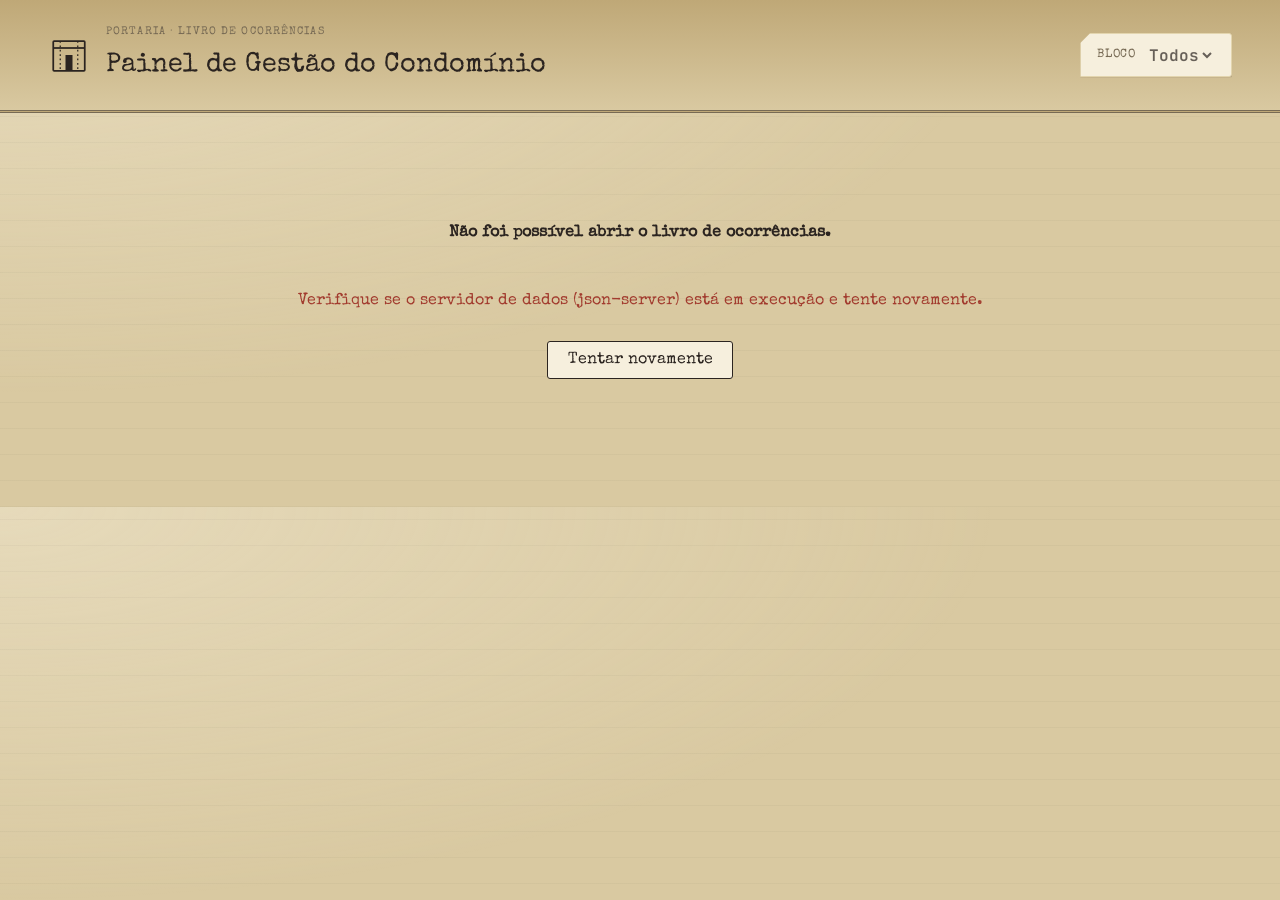
==== dashboard/index.html @ 662f7c53 "feat: página de dashboard" ====
<!DOCTYPE html>
<html lang="pt-BR">
<head>
  <meta charset="UTF-8" />
  <meta name="viewport" content="width=device-width, initial-scale=1.0" />
  <title>Livro de Ocorrências | Portaria do Condomínio</title>

  <link rel="preconnect" href="https://fonts.googleapis.com" />
  <link rel="preconnect" href="https://fonts.gstatic.com" crossorigin />
  <link
    href="https://fonts.googleapis.com/css2?family=Special+Elite&family=JetBrains+Mono:wght@400;500;600;700&display=swap"
    rel="stylesheet"
  />

  <link rel="stylesheet" href="style.css" />
</head>
<body>

  <header class="capa">
    <div class="capa__titulo">
      <svg class="capa__icone" viewBox="0 0 48 48" aria-hidden="true">
        <rect x="6" y="8" width="36" height="34" rx="1" fill="none" stroke="currentColor" stroke-width="2"/>
        <line x1="6" y1="16" x2="42" y2="16" stroke="currentColor" stroke-width="2"/>
        <line x1="14" y1="8" x2="14" y2="42" stroke="currentColor" stroke-width="1.4" stroke-dasharray="2 3"/>
        <line x1="34" y1="8" x2="34" y2="42" stroke="currentColor" stroke-width="1.4" stroke-dasharray="2 3"/>
        <rect x="20" y="24" width="8" height="18" fill="currentColor"/>
      </svg>
      <div>
        <span class="capa__eyebrow">Portaria &middot; Livro de Ocorrências</span>
        <h1>Painel de Gestão do Condomínio</h1>
      </div>
    </div>

    <div class="capa__aba">
      <label for="filtro-bloco">Bloco</label>
      <select id="filtro-bloco" disabled>
        <option value="">Todos</option>
      </select>
    </div>
  </header>

  <main id="conteudo-principal">

    <!-- Estado de carregamento exibido enquanto os 4 fetches não terminam -->
    <div id="estado-carregando" class="estado-aviso">
      <div class="spinner" aria-hidden="true"></div>
      <p>Consultando o arquivo da portaria...</p>
    </div>

    <!-- Estado de erro exibido se algum fetch falhar -->
    <div id="estado-erro" class="estado-aviso estado-aviso--erro oculto">
      <p><strong>Não foi possível abrir o livro de ocorrências.</strong></p>
      <p>Verifique se o servidor de dados (json-server) está em execução e tente novamente.</p>
      <button id="botao-tentar-novamente" type="button" class="botao-secundario">Tentar novamente</button>
    </div>

    <!-- Conteúdo real do dashboard, oculto até os dados chegarem -->
    <div id="painel" class="painel oculto">

      <p class="nota-filtro oculto" id="nota-filtro-geral"></p>

      <section class="cards-status" aria-label="Contagem de chamados por status">
        <article class="card-status" data-status="aberto">
          <span class="selo" data-selo="aberto">Aberto</span>
          <strong class="card-status__numero" id="numero-aberto">0</strong>
          <span class="card-status__legenda">chamados</span>
        </article>

        <article class="card-status" data-status="em andamento">
          <span class="selo" data-selo="em andamento">Em andamento</span>
          <strong class="card-status__numero" id="numero-em-andamento">0</strong>
          <span class="card-status__legenda">chamados</span>
        </article>

        <article class="card-status" data-status="resolvido">
          <span class="selo" data-selo="resolvido">Resolvido</span>
          <strong class="card-status__numero" id="numero-resolvido">0</strong>
          <span class="card-status__legenda">chamados</span>
        </article>
      </section>

      <section class="grid-paineis">

        <article class="painel-secao">
          <h2>Reservas de área comum</h2>

          <div class="painel-secao__bloco">
            <h3>Reservas confirmadas por área</h3>
            <ul id="lista-reservas-area" class="lista-barras"></ul>
          </div>

          <div class="painel-secao__bloco">
            <h3>Ranking das áreas mais reservadas</h3>
            <ol id="lista-ranking-areas" class="lista-ranking"></ol>
          </div>
        </article>

        <article class="painel-secao painel-secao--furada">
          <h2>Chamados</h2>

          <div class="painel-secao__bloco">
            <h3>Tempo médio de resolução</h3>
            <p class="estatistica-grande" id="tempo-medio-resolucao">—</p>
          </div>

          <div class="painel-secao__bloco">
            <h3>Distribuição por categoria</h3>
            <p class="total-chamados">Total de chamados: <span id="total-chamados-valor">0</span></p>
            <ul id="lista-categoria" class="lista-barras"></ul>
          </div>
        </article>

      </section>

      <section class="painel-secao painel-secao--largo">
        <h2>Ranking de moradores com mais chamados</h2>
        <ol id="lista-ranking-moradores" class="lista-ranking lista-ranking--moradores"></ol>
      </section>

      <footer class="ficha-rodape">
        <span>Livro de Ocorrências &middot; Condomínio</span>
        <span id="carimbo-atualizacao" class="carimbo-data"></span>
      </footer>

    </div>

  </main>

  <script src="script.js"></script>
</body>
</html>
---- dashboard/style.css ----
/* ---------------------------------------------------------
   Tokens — Livro de Ocorrências da Portaria
--------------------------------------------------------- */
:root {
  --kraft: #d9c9a1;
  --kraft-escuro: #bfa877;
  --papel: #f6efdd;
  --papel-linha: #e3d5ae;
  --tinta: #2b2420;
  --tinta-suave: #776a54;

  --carimbo-aberto: #a23b2e;
  --carimbo-andamento: #a8721c;
  --carimbo-resolvido: #3f6b48;

  --fonte-titulo: "Special Elite", "Courier New", monospace;
  --fonte-dado: "JetBrains Mono", "SFMono-Regular", Consolas, monospace;
  --fonte-corpo: -apple-system, BlinkMacSystemFont, "Segoe UI", Roboto, Helvetica, Arial, sans-serif;

  --raio: 3px;
  --sombra-card: 0 1px 1px rgba(43, 36, 32, 0.12), 0 6px 14px rgba(43, 36, 32, 0.16);
  --transicao: 200ms ease;
}

@media (prefers-reduced-motion: reduce) {
  :root {
    --transicao: 0ms;
  }
}

/* ---------------------------------------------------------
   Base
--------------------------------------------------------- */
* {
  box-sizing: border-box;
}

body {
  margin: 0;
  background-color: var(--kraft);
  background-image:
    repeating-linear-gradient(0deg, rgba(43, 36, 32, 0.035) 0 1px, transparent 1px 26px),
    radial-gradient(ellipse at top left, rgba(255, 250, 235, 0.35), transparent 55%);
  color: var(--tinta);
  font-family: var(--fonte-corpo);
  line-height: 1.5;
  -webkit-font-smoothing: antialiased;
}

h1, h2, h3 {
  font-family: var(--fonte-titulo);
  font-weight: 400;
  margin: 0;
  color: var(--tinta);
}

button, select {
  font-family: inherit;
  font-size: inherit;
}

:focus-visible {
  outline: 2px solid var(--tinta);
  outline-offset: 2px;
}

.oculto {
  display: none !important;
}

/* ---------------------------------------------------------
   Capa (cabeçalho estilo capa de livro de registro)
--------------------------------------------------------- */
.capa {
  display: flex;
  flex-wrap: wrap;
  gap: 1.25rem;
  align-items: center;
  justify-content: space-between;
  padding: 1.5rem clamp(1.25rem, 4vw, 3rem);
  background: linear-gradient(180deg, var(--kraft-escuro) 0%, var(--kraft) 100%);
  border-bottom: 3px double var(--tinta-suave);
}

.capa__titulo {
  display: flex;
  align-items: center;
  gap: 1rem;
}

.capa__icone {
  width: 42px;
  height: 42px;
  color: var(--tinta);
  flex-shrink: 0;
}

.capa__eyebrow {
  display: block;
  font-family: var(--fonte-titulo);
  font-size: 0.7rem;
  letter-spacing: 0.1em;
  text-transform: uppercase;
  color: var(--tinta-suave);
  margin-bottom: 0.3rem;
}

.capa h1 {
  font-size: clamp(1.3rem, 2.6vw, 1.7rem);
}

.capa__aba {
  display: flex;
  align-items: center;
  gap: 0.6rem;
  background: var(--papel);
  padding: 0.6rem 1rem;
  border: 1px solid var(--papel-linha);
  border-radius: 0 var(--raio) var(--raio) 0;
  box-shadow: var(--sombra-card);
  clip-path: polygon(10px 0, 100% 0, 100% 100%, 0 100%, 0 10px);
}

.capa__aba label {
  font-family: var(--fonte-titulo);
  font-size: 0.78rem;
  color: var(--tinta-suave);
  text-transform: uppercase;
  letter-spacing: 0.05em;
}

.capa__aba select {
  border: none;
  background: transparent;
  color: var(--tinta);
  font-family: var(--fonte-dado);
  font-weight: 600;
  cursor: pointer;
}

/* ---------------------------------------------------------
   Conteúdo principal
--------------------------------------------------------- */
main {
  padding: 1.75rem clamp(1.25rem, 4vw, 3rem) 4rem;
  max-width: 1180px;
  margin: 0 auto;
}

/* ---------------------------------------------------------
   Estados: carregando / erro
--------------------------------------------------------- */
.estado-aviso {
  display: flex;
  flex-direction: column;
  align-items: center;
  gap: 0.75rem;
  text-align: center;
  padding: 4rem 1.5rem;
  color: var(--tinta-suave);
  font-family: var(--fonte-titulo);
}

.estado-aviso--erro {
  color: var(--carimbo-aberto);
}

.estado-aviso--erro p:first-child {
  color: var(--tinta);
}

.spinner {
  width: 34px;
  height: 34px;
  border-radius: 50%;
  border: 3px solid var(--papel-linha);
  border-top-color: var(--tinta);
  animation: girar 900ms linear infinite;
}

@media (prefers-reduced-motion: reduce) {
  .spinner {
    animation: none;
    border-top-color: var(--papel-linha);
  }
}

@keyframes girar {
  to {
    transform: rotate(360deg);
  }
}

.botao-secundario {
  padding: 0.6rem 1.2rem;
  border-radius: var(--raio);
  border: 1.5px solid var(--tinta);
  background: var(--papel);
  color: var(--tinta);
  font-family: var(--fonte-titulo);
  cursor: pointer;
  transition: background var(--transicao), color var(--transicao);
}

.botao-secundario:hover {
  background: var(--tinta);
  color: var(--papel);
}

/* ---------------------------------------------------------
   Painel geral
--------------------------------------------------------- */
.painel {
  animation: surgir var(--transicao) ease;
}

@keyframes surgir {
  from {
    opacity: 0;
    transform: translateY(6px);
  }
  to {
    opacity: 1;
    transform: translateY(0);
  }
}

.nota-filtro {
  font-size: 0.82rem;
  color: var(--tinta-suave);
  font-style: italic;
  margin: -0.5rem 0 1.5rem;
}

.nota-filtro::before {
  content: "→ ";
}

/* ---------------------------------------------------------
   Selo (assinatura visual: carimbo de borracha da portaria)
--------------------------------------------------------- */
.selo {
  display: inline-block;
  font-family: var(--fonte-titulo);
  font-size: 0.72rem;
  letter-spacing: 0.09em;
  text-transform: uppercase;
  padding: 0.25rem 0.7rem;
  border: 2px solid currentColor;
  outline: 1px solid currentColor;
  outline-offset: 2px;
  border-radius: 40px;
  transform: rotate(-3deg);
  mix-blend-mode: multiply;
  opacity: 0.88;
  animation: carimbar 480ms cubic-bezier(0.2, 0.8, 0.3, 1.1) both;
}

@media (prefers-reduced-motion: reduce) {
  .selo {
    animation: none;
  }
}

@keyframes carimbar {
  0% {
    opacity: 0;
    transform: scale(1.8) rotate(-14deg);
  }
  70% {
    opacity: 0.9;
  }
  100% {
    opacity: 0.88;
    transform: scale(1) rotate(-3deg);
  }
}

.selo[data-selo="aberto"] { color: var(--carimbo-aberto); }
.selo[data-selo="em andamento"] { color: var(--carimbo-andamento); transform: rotate(2deg); }
.selo[data-selo="resolvido"] { color: var(--carimbo-resolvido); transform: rotate(-1.5deg); }

/* ---------------------------------------------------------
   Cards de status (fichas de índice presas com fita)
--------------------------------------------------------- */
.cards-status {
  display: grid;
  grid-template-columns: repeat(auto-fit, minmax(200px, 1fr));
  gap: 1.25rem 1rem;
  margin: 0.5rem 0 1rem;
}

.card-status {
  position: relative;
  background: var(--papel);
  border: 1px solid var(--papel-linha);
  border-radius: var(--raio);
  box-shadow: var(--sombra-card);
  padding: 1.3rem 1.25rem 1.1rem;
  display: flex;
  flex-direction: column;
  gap: 0.5rem;
  transition: transform var(--transicao), box-shadow var(--transicao);
}

.card-status::before {
  content: "";
  position: absolute;
  top: -10px;
  left: 50%;
  width: 64px;
  height: 22px;
  margin-left: -32px;
  background: rgba(255, 251, 235, 0.55);
  border: 1px solid rgba(43, 36, 32, 0.08);
  box-shadow: 0 2px 3px rgba(43, 36, 32, 0.12);
  transform: rotate(-2deg);
  transition: transform var(--transicao);
}

.card-status:nth-child(1) { transform: rotate(-0.6deg); }
.card-status:nth-child(2) { transform: rotate(0.5deg); }
.card-status:nth-child(3) { transform: rotate(-0.3deg); }

.card-status:nth-child(2)::before { transform: rotate(2deg); }
.card-status:nth-child(3)::before { transform: rotate(-3deg); }

.card-status:hover {
  transform: translateY(-3px) rotate(0deg);
  box-shadow: 0 4px 8px rgba(43, 36, 32, 0.14), 0 12px 22px rgba(43, 36, 32, 0.16);
}

.card-status:hover::before {
  transform: rotate(4deg) translateY(-1px);
}

.card-status__numero {
  padding-top: 10px;
  font-family: var(--fonte-dado);
  font-size: 2.4rem;
  font-weight: 700;
  line-height: 1;
  transition: opacity var(--transicao);
}

.card-status__legenda {
  font-size: 0.8rem;
  color: var(--tinta-suave);
}

/* ---------------------------------------------------------
   Grid de painéis secundários
--------------------------------------------------------- */
.grid-paineis {
  display: grid;
  grid-template-columns: repeat(auto-fit, minmax(320px, 1fr));
  gap: 1rem;
  margin-bottom: 1rem;
}

.painel-secao {
  position: relative;
  background: var(--papel);
  border: 1px solid var(--papel-linha);
  border-radius: var(--raio);
  box-shadow: var(--sombra-card);
  padding: 1.5rem;
}

/* Faixa de furos de encadernação entre as duas colunas (livro-razão) */
.painel-secao--furada {
  padding-left: 2.5rem;
}

.painel-secao--furada::before {
  content: "";
  position: absolute;
  left: 1.1rem;
  top: 0.9rem;
  bottom: 0.9rem;
  width: 10px;
  background-image: repeating-radial-gradient(
    circle at 5px 9px,
    var(--kraft) 0 3px,
    transparent 3px 20px
  );
}

@media (max-width: 700px) {
  .painel-secao--furada {
    padding-left: 1.5rem;
  }

  .painel-secao--furada::before {
    display: none;
  }
}

.painel-secao h2 {
  font-size: 1.05rem;
  margin-bottom: 1.1rem;
  padding-bottom: 0.6rem;
  border-bottom: 1px dashed var(--papel-linha);
}

.painel-secao__bloco + .painel-secao__bloco {
  margin-top: 1.5rem;
}

.painel-secao h3 {
  font-family: var(--fonte-corpo);
  font-size: 0.8rem;
  font-weight: 700;
  color: var(--tinta-suave);
  text-transform: uppercase;
  letter-spacing: 0.04em;
  margin-bottom: 0.75rem;
}

.painel-secao--largo {
  margin-top: 0;
}

.estatistica-grande {
  font-family: var(--fonte-dado);
  font-size: 2rem;
  font-weight: 700;
  color: var(--tinta);
  margin: 0;
}

.total-chamados {
  font-size: 0.85rem;
  color: var(--tinta-suave);
  margin: 0 0 0.85rem;
}

.total-chamados span {
  font-family: var(--fonte-dado);
  font-weight: 700;
  color: var(--tinta);
}

.estatistica-grande__unidade {
  font-family: var(--fonte-corpo);
  font-size: 1rem;
  font-weight: 400;
  color: var(--tinta-suave);
}

/* ---------------------------------------------------------
   Listas de barras (contagem por área / distribuição por categoria)
--------------------------------------------------------- */
.lista-barras {
  list-style: none;
  margin: 0;
  padding: 0;
  display: flex;
  flex-direction: column;
  gap: 0.65rem;
}

.item-barra__topo {
  display: flex;
  align-items: center;
  gap: 0.45rem;
  font-size: 0.88rem;
  margin-bottom: 0.3rem;
}

.item-barra__icone {
  display: inline-flex;
  align-items: center;
  justify-content: center;
  width: 1.1rem;
  flex-shrink: 0;
  font-family: var(--fonte-titulo);
  color: var(--tinta-suave);
}

.item-barra__rotulo {
  flex: 1;
}

.item-barra__trilho {
  height: 7px;
  background: var(--papel-linha);
  border-radius: 999px;
  overflow: hidden;
}

.item-barra__preenchimento {
  height: 100%;
  background: var(--tinta);
  border-radius: 999px;
  transition: width 420ms ease;
}

.item-barra__valor {
  font-family: var(--fonte-dado);
  font-weight: 600;
}

/* ---------------------------------------------------------
   Listas de ranking
--------------------------------------------------------- */
.lista-ranking {
  list-style: none;
  margin: 0;
  padding: 0;
  counter-reset: ranking;
  display: flex;
  flex-direction: column;
  gap: 0.5rem;
}

.item-ranking {
  counter-increment: ranking;
  display: flex;
  align-items: center;
  gap: 0.75rem;
  padding: 0.55rem 0.15rem;
  border-bottom: 1px dashed var(--papel-linha);
  font-size: 0.92rem;
}

.item-ranking:last-child {
  border-bottom: none;
}

.item-ranking::before {
  content: counter(ranking, decimal-leading-zero);
  font-family: var(--fonte-dado);
  font-size: 0.78rem;
  color: var(--tinta-suave);
  min-width: 1.6rem;
}

.item-ranking__nome {
  flex: 1;
}

.item-ranking__unidade {
  color: var(--tinta-suave);
  font-size: 0.85rem;
}

.item-ranking__valor {
  font-family: var(--fonte-dado);
  font-weight: 600;
  color: var(--tinta);
}

.mensagem-vazia {
  color: var(--tinta-suave);
  font-size: 0.9rem;
  font-style: italic;
}

/* ---------------------------------------------------------
   Rodapé (ficha de devolução de biblioteca)
--------------------------------------------------------- */
.ficha-rodape {
  display: flex;
  flex-wrap: wrap;
  gap: 0.75rem;
  align-items: center;
  justify-content: space-between;
  margin-top: 1.5rem;
  padding: 0.85rem 1.25rem;
  background: var(--papel);
  border: 1px dashed var(--papel-linha);
  border-radius: var(--raio);
  font-size: 0.78rem;
  color: var(--tinta-suave);
}

.carimbo-data {
  font-family: var(--fonte-titulo);
  color: var(--carimbo-resolvido);
  border: 1.5px solid var(--carimbo-resolvido);
  padding: 0.15rem 0.55rem;
  border-radius: var(--raio);
  transform: rotate(-2deg);
  mix-blend-mode: multiply;
}

/* ---------------------------------------------------------
   Responsivo
--------------------------------------------------------- */
@media (max-width: 560px) {
  .capa {
    align-items: stretch;
  }

  .card-status__numero {
    font-size: 2rem;
  }
}
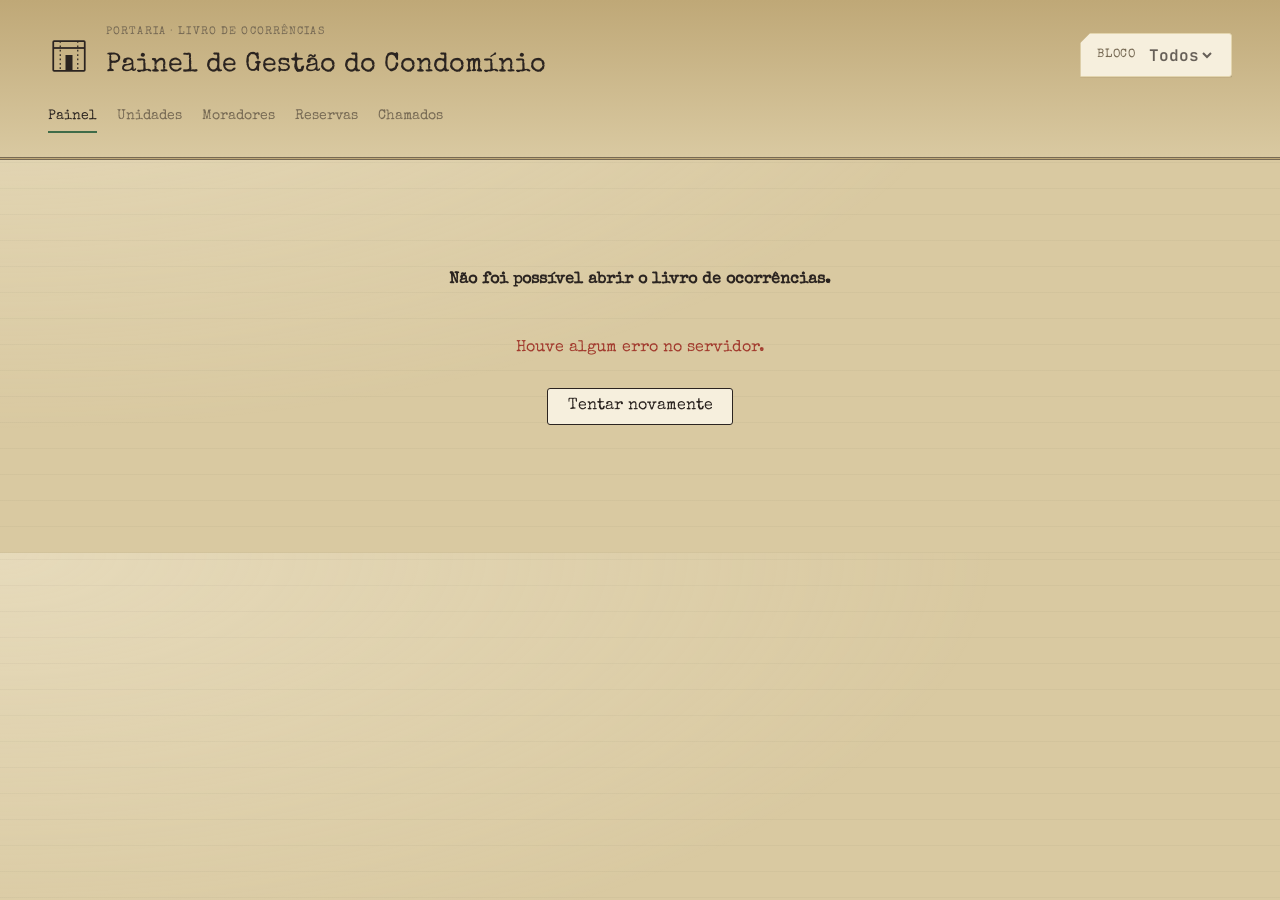
==== commit 502a3e7a: "feat: página de unidades concluída" ====
--- a/dashboard/index.html
+++ b/dashboard/index.html
@@ -37,6 +37,14 @@
         <option value="">Todos</option>
       </select>
     </div>
+
+    <nav class="capa__nav" aria-label="Navegação principal">
+      <a href="../dashboard/index.html" class="ativo">Painel</a>
+      <a href="../unidades/index.html">Unidades</a>
+      <a href="../moradores/index.html">Moradores</a>
+      <a href="../reservas/index.html">Reservas</a>
+      <a href="../chamados/index.html">Chamados</a>
+    </nav>
   </header>
 
   <main id="conteudo-principal">
@@ -50,7 +58,7 @@
     <!-- Estado de erro exibido se algum fetch falhar -->
     <div id="estado-erro" class="estado-aviso estado-aviso--erro oculto">
       <p><strong>Não foi possível abrir o livro de ocorrências.</strong></p>
-      <p>Verifique se o servidor de dados (json-server) está em execução e tente novamente.</p>
+      <p>Houve algum erro no servidor.</p>
       <button id="botao-tentar-novamente" type="button" class="botao-secundario">Tentar novamente</button>
     </div>
 
--- a/dashboard/style.css
+++ b/dashboard/style.css
@@ -136,6 +136,32 @@
   font-family: var(--fonte-dado);
   font-weight: 600;
   cursor: pointer;
+}
+
+.capa__nav {
+  display: flex;
+  flex-wrap: wrap;
+  gap: 1.25rem;
+  flex-basis: 100%;
+  font-family: var(--fonte-titulo);
+  font-size: 0.85rem;
+}
+
+.capa__nav a {
+  color: var(--tinta-suave);
+  text-decoration: none;
+  padding-bottom: 0.25rem;
+  border-bottom: 2px solid transparent;
+  transition: color var(--transicao), border-color var(--transicao);
+}
+
+.capa__nav a:hover {
+  color: var(--tinta);
+}
+
+.capa__nav a.ativo {
+  color: var(--tinta);
+  border-bottom-color: var(--carimbo-resolvido);
 }
 
 /* ---------------------------------------------------------
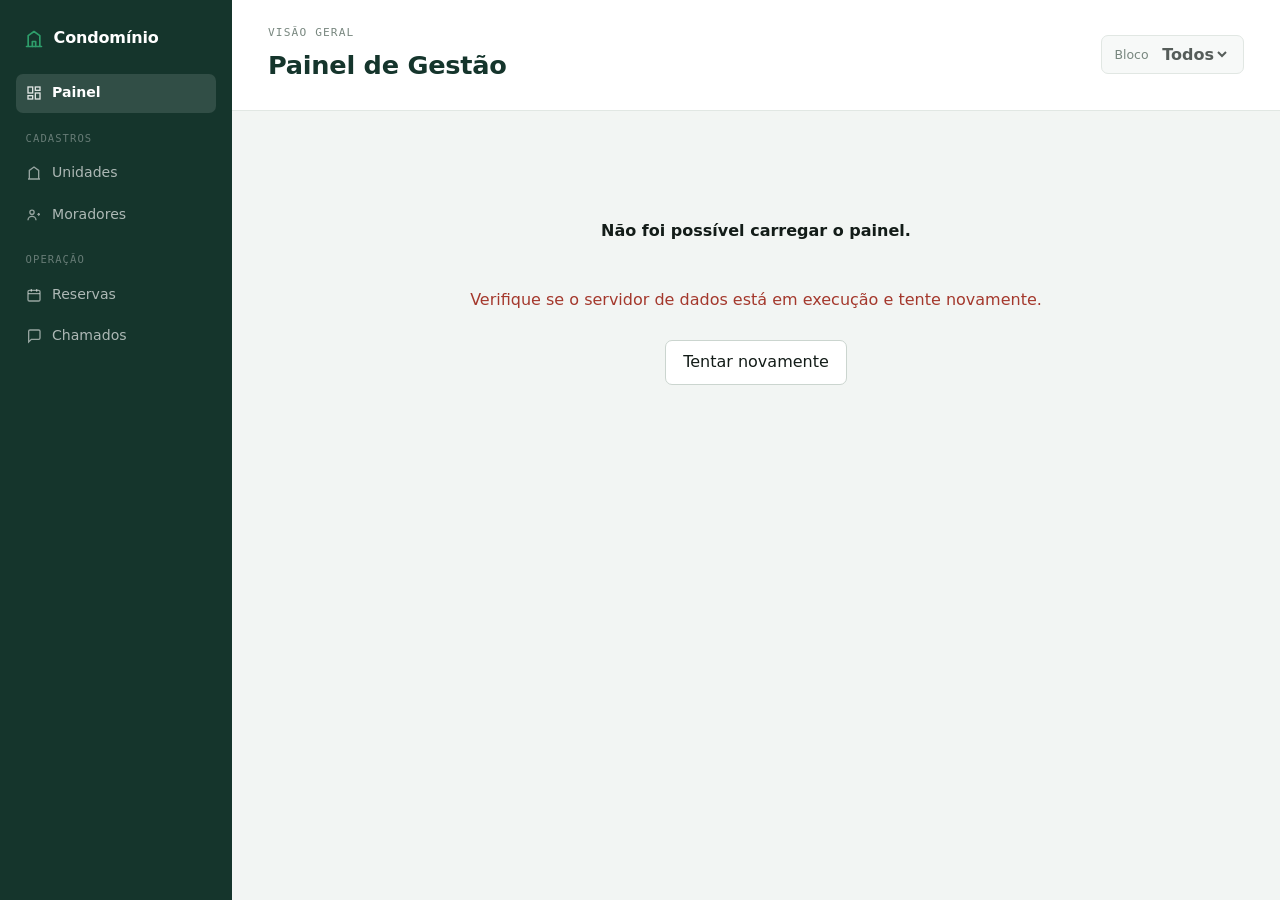
==== commit 99f0ce4b: "feat: Reformulando os estilos e adicionando novo gráfico" ====
--- a/dashboard/index.html
+++ b/dashboard/index.html
@@ -3,137 +3,157 @@
 <head>
   <meta charset="UTF-8" />
   <meta name="viewport" content="width=device-width, initial-scale=1.0" />
-  <title>Livro de Ocorrências | Portaria do Condomínio</title>
-
-  <link rel="preconnect" href="https://fonts.googleapis.com" />
-  <link rel="preconnect" href="https://fonts.gstatic.com" crossorigin />
-  <link
-    href="https://fonts.googleapis.com/css2?family=Special+Elite&family=JetBrains+Mono:wght@400;500;600;700&display=swap"
-    rel="stylesheet"
-  />
-
+  <title>Painel | Condomínio</title>
   <link rel="stylesheet" href="style.css" />
 </head>
 <body>
 
-  <header class="capa">
-    <div class="capa__titulo">
-      <svg class="capa__icone" viewBox="0 0 48 48" aria-hidden="true">
-        <rect x="6" y="8" width="36" height="34" rx="1" fill="none" stroke="currentColor" stroke-width="2"/>
-        <line x1="6" y1="16" x2="42" y2="16" stroke="currentColor" stroke-width="2"/>
-        <line x1="14" y1="8" x2="14" y2="42" stroke="currentColor" stroke-width="1.4" stroke-dasharray="2 3"/>
-        <line x1="34" y1="8" x2="34" y2="42" stroke="currentColor" stroke-width="1.4" stroke-dasharray="2 3"/>
-        <rect x="20" y="24" width="8" height="18" fill="currentColor"/>
-      </svg>
-      <div>
-        <span class="capa__eyebrow">Portaria &middot; Livro de Ocorrências</span>
-        <h1>Painel de Gestão do Condomínio</h1>
+  <div class="shell">
+    <aside class="sidebar">
+      <div class="sidebar__marca">
+        <svg width="20" height="20" viewBox="0 0 24 24" fill="none" stroke="currentColor" stroke-width="2" stroke-linejoin="round" stroke-linecap="round"><path d="M3 21h18M5 21V8l7-5 7 5v13"/><path d="M10 21v-6h4v6"/></svg>
+        Condomínio
       </div>
+
+      <nav class="sidebar__nav" aria-label="Navegação principal">
+        <a href="../dashboard/index.html" class="sidebar__item ativo">
+          <svg width="16" height="16" viewBox="0 0 24 24" fill="none" stroke="currentColor" stroke-width="2"><rect x="3" y="3" width="7" height="9"/><rect x="14" y="3" width="7" height="5"/><rect x="14" y="12" width="7" height="9"/><rect x="3" y="16" width="7" height="5"/></svg>
+          <span>Painel</span>
+        </a>
+
+        <span class="sidebar__rotulo">Cadastros</span>
+        <a href="../unidades/index.html" class="sidebar__item">
+          <svg width="16" height="16" viewBox="0 0 24 24" fill="none" stroke="currentColor" stroke-width="2"><path d="M3 21h18M5 21V8l7-5 7 5v13"/></svg>
+          <span>Unidades</span>
+        </a>
+        <a href="../moradores/index.html" class="sidebar__item">
+          <svg width="16" height="16" viewBox="0 0 24 24" fill="none" stroke="currentColor" stroke-width="2"><circle cx="9" cy="8" r="3.2"/><path d="M3 20a6 6 0 0 1 12 0M17 11h4M19 9v4"/></svg>
+          <span>Moradores</span>
+        </a>
+
+        <span class="sidebar__rotulo">Operação</span>
+        <a href="../reservas/index.html" class="sidebar__item">
+          <svg width="16" height="16" viewBox="0 0 24 24" fill="none" stroke="currentColor" stroke-width="2"><rect x="3" y="5" width="18" height="16" rx="2"/><path d="M3 10h18M8 3v4M16 3v4"/></svg>
+          <span>Reservas</span>
+        </a>
+        <a href="../chamados/index.html" class="sidebar__item">
+          <svg width="16" height="16" viewBox="0 0 24 24" fill="none" stroke="currentColor" stroke-width="2"><path d="M21 15a2 2 0 0 1-2 2H8l-4 4V5a2 2 0 0 1 2-2h13a2 2 0 0 1 2 2z"/></svg>
+          <span>Chamados</span>
+        </a>
+      </nav>
+    </aside>
+
+    <div class="area-principal">
+      <header class="topo-pagina">
+        <div>
+          <span class="topo-pagina__eyebrow">Visão geral</span>
+          <h1>Painel de Gestão</h1>
+        </div>
+
+        <div class="aba-filtro">
+          <label for="filtro-bloco">Bloco</label>
+          <select id="filtro-bloco" disabled>
+            <option value="">Todos</option>
+          </select>
+        </div>
+      </header>
+
+      <main id="conteudo-principal">
+
+        <div id="estado-carregando" class="estado-aviso">
+          <div class="spinner" aria-hidden="true"></div>
+          <p>Carregando dados do condomínio...</p>
+        </div>
+
+        <div id="estado-erro" class="estado-aviso estado-aviso--erro oculto">
+          <p><strong>Não foi possível carregar o painel.</strong></p>
+          <p>Verifique se o servidor de dados está em execução e tente novamente.</p>
+          <button id="botao-tentar-novamente" type="button" class="botao-secundario">Tentar novamente</button>
+        </div>
+
+        <div id="painel" class="painel oculto">
+
+          <p class="nota-filtro oculto" id="nota-filtro-geral"></p>
+
+          <section class="cards-status reveal" aria-label="Contagem de chamados por status">
+            <article class="card-status spotlight" data-status="aberto">
+              <span class="selo" data-selo="aberto">Aberto</span>
+              <strong class="card-status__numero" id="numero-aberto">0</strong>
+              <span class="card-status__legenda">chamados</span>
+            </article>
+
+            <article class="card-status spotlight" data-status="em andamento">
+              <span class="selo" data-selo="em andamento">Em andamento</span>
+              <strong class="card-status__numero" id="numero-em-andamento">0</strong>
+              <span class="card-status__legenda">chamados</span>
+            </article>
+
+            <article class="card-status spotlight" data-status="resolvido">
+              <span class="selo" data-selo="resolvido">Resolvido</span>
+              <strong class="card-status__numero" id="numero-resolvido">0</strong>
+              <span class="card-status__legenda">chamados</span>
+            </article>
+          </section>
+
+          <section class="fachada-secao reveal">
+            <h3>Mapa das unidades — chamados em aberto</h3>
+            <div class="fachada" id="fachada"></div>
+            <div class="fachada__legenda">
+              <span><i style="background:var(--superficie-2)"></i> Sem chamado aberto</span>
+              <span><i style="background:var(--st-aberto-bg); border-color:var(--st-aberto-pt)"></i> Com chamado aberto</span>
+            </div>
+          </section>
+
+          <section class="grid-paineis reveal">
+
+            <article class="painel-secao spotlight">
+              <h2>Reservas de área comum</h2>
+
+              <div class="painel-secao__bloco">
+                <h3>Reservas confirmadas por área</h3>
+                <ul id="lista-reservas-area" class="lista-barras"></ul>
+              </div>
+
+              <div class="painel-secao__bloco">
+                <h3>Ranking das áreas mais reservadas</h3>
+                <ol id="lista-ranking-areas" class="lista-ranking"></ol>
+              </div>
+            </article>
+
+            <article class="painel-secao spotlight">
+              <h2>Chamados</h2>
+
+              <div class="painel-secao__bloco">
+                <h3>Tempo médio de resolução</h3>
+                <p class="estatistica-grande" id="tempo-medio-resolucao">—</p>
+              </div>
+
+              <div class="painel-secao__bloco">
+                <h3>Distribuição por categoria</h3>
+                <p class="total-chamados">Total de chamados: <span id="total-chamados-valor">0</span></p>
+                <ul id="lista-categoria" class="lista-barras"></ul>
+              </div>
+            </article>
+
+          </section>
+
+          <section class="painel-secao spotlight reveal">
+            <h2>Ranking de moradores com mais chamados</h2>
+            <ol id="lista-ranking-moradores" class="lista-ranking lista-ranking--moradores"></ol>
+          </section>
+
+          <footer class="ficha-rodape">
+            <span>Sistema de Gestão de Condomínio</span>
+            <span id="carimbo-atualizacao" class="carimbo-data"></span>
+          </footer>
+
+        </div>
+
+      </main>
     </div>
-
-    <div class="capa__aba">
-      <label for="filtro-bloco">Bloco</label>
-      <select id="filtro-bloco" disabled>
-        <option value="">Todos</option>
-      </select>
-    </div>
-
-    <nav class="capa__nav" aria-label="Navegação principal">
-      <a href="../dashboard/index.html" class="ativo">Painel</a>
-      <a href="../unidades/index.html">Unidades</a>
-      <a href="../moradores/index.html">Moradores</a>
-      <a href="../reservas/index.html">Reservas</a>
-      <a href="../chamados/index.html">Chamados</a>
-    </nav>
-  </header>
-
-  <main id="conteudo-principal">
-
-    <!-- Estado de carregamento exibido enquanto os 4 fetches não terminam -->
-    <div id="estado-carregando" class="estado-aviso">
-      <div class="spinner" aria-hidden="true"></div>
-      <p>Consultando o arquivo da portaria...</p>
-    </div>
-
-    <!-- Estado de erro exibido se algum fetch falhar -->
-    <div id="estado-erro" class="estado-aviso estado-aviso--erro oculto">
-      <p><strong>Não foi possível abrir o livro de ocorrências.</strong></p>
-      <p>Houve algum erro no servidor.</p>
-      <button id="botao-tentar-novamente" type="button" class="botao-secundario">Tentar novamente</button>
-    </div>
-
-    <!-- Conteúdo real do dashboard, oculto até os dados chegarem -->
-    <div id="painel" class="painel oculto">
-
-      <p class="nota-filtro oculto" id="nota-filtro-geral"></p>
-
-      <section class="cards-status" aria-label="Contagem de chamados por status">
-        <article class="card-status" data-status="aberto">
-          <span class="selo" data-selo="aberto">Aberto</span>
-          <strong class="card-status__numero" id="numero-aberto">0</strong>
-          <span class="card-status__legenda">chamados</span>
-        </article>
-
-        <article class="card-status" data-status="em andamento">
-          <span class="selo" data-selo="em andamento">Em andamento</span>
-          <strong class="card-status__numero" id="numero-em-andamento">0</strong>
-          <span class="card-status__legenda">chamados</span>
-        </article>
-
-        <article class="card-status" data-status="resolvido">
-          <span class="selo" data-selo="resolvido">Resolvido</span>
-          <strong class="card-status__numero" id="numero-resolvido">0</strong>
-          <span class="card-status__legenda">chamados</span>
-        </article>
-      </section>
-
-      <section class="grid-paineis">
-
-        <article class="painel-secao">
-          <h2>Reservas de área comum</h2>
-
-          <div class="painel-secao__bloco">
-            <h3>Reservas confirmadas por área</h3>
-            <ul id="lista-reservas-area" class="lista-barras"></ul>
-          </div>
-
-          <div class="painel-secao__bloco">
-            <h3>Ranking das áreas mais reservadas</h3>
-            <ol id="lista-ranking-areas" class="lista-ranking"></ol>
-          </div>
-        </article>
-
-        <article class="painel-secao painel-secao--furada">
-          <h2>Chamados</h2>
-
-          <div class="painel-secao__bloco">
-            <h3>Tempo médio de resolução</h3>
-            <p class="estatistica-grande" id="tempo-medio-resolucao">—</p>
-          </div>
-
-          <div class="painel-secao__bloco">
-            <h3>Distribuição por categoria</h3>
-            <p class="total-chamados">Total de chamados: <span id="total-chamados-valor">0</span></p>
-            <ul id="lista-categoria" class="lista-barras"></ul>
-          </div>
-        </article>
-
-      </section>
-
-      <section class="painel-secao painel-secao--largo">
-        <h2>Ranking de moradores com mais chamados</h2>
-        <ol id="lista-ranking-moradores" class="lista-ranking lista-ranking--moradores"></ol>
-      </section>
-
-      <footer class="ficha-rodape">
-        <span>Livro de Ocorrências &middot; Condomínio</span>
-        <span id="carimbo-atualizacao" class="carimbo-data"></span>
-      </footer>
-
-    </div>
-
-  </main>
+  </div>
 
   <script src="script.js"></script>
+  <script src="efeitos.js"></script>
 </body>
 </html>
--- a/dashboard/style.css
+++ b/dashboard/style.css
@@ -1,625 +1,430 @@
-/* ---------------------------------------------------------
-   Tokens — Livro de Ocorrências da Portaria
---------------------------------------------------------- */
+/* ============================================================
+   Tokens — direção "plataforma" (claro, viés verde nos neutros)
+============================================================ */
 :root {
-  --kraft: #d9c9a1;
-  --kraft-escuro: #bfa877;
-  --papel: #f6efdd;
-  --papel-linha: #e3d5ae;
-  --tinta: #2b2420;
-  --tinta-suave: #776a54;
-
-  --carimbo-aberto: #a23b2e;
-  --carimbo-andamento: #a8721c;
-  --carimbo-resolvido: #3f6b48;
-
-  --fonte-titulo: "Special Elite", "Courier New", monospace;
-  --fonte-dado: "JetBrains Mono", "SFMono-Regular", Consolas, monospace;
-  --fonte-corpo: -apple-system, BlinkMacSystemFont, "Segoe UI", Roboto, Helvetica, Arial, sans-serif;
-
-  --raio: 3px;
-  --sombra-card: 0 1px 1px rgba(43, 36, 32, 0.12), 0 6px 14px rgba(43, 36, 32, 0.16);
-  --transicao: 200ms ease;
-}
+  color-scheme: light;
+
+  --fundo: #F2F5F3;
+  --superficie: #FFFFFF;
+  --superficie-2: #F7F9F8;
+  --borda: #E1E7E3;
+  --borda-forte: #CBD5CF;
+
+  --tinta: #131C18;
+  --tinta-media: #46554E;
+  --tinta-suave: #78877F;
+
+  --pinho: #15352C;
+  --pinho-claro: #21493D;
+  --titulo: #15352C;
+  --vivo: #2E9E6B;
+  --vivo-suave: #E6F3EC;
+
+  --st-aberto-bg: #FCEBE8;    --st-aberto-tx: #A4382C;    --st-aberto-pt: #DC6152;
+  --st-andamento-bg: #FBF1DA; --st-andamento-tx: #7A5A0B; --st-andamento-pt: #D9A521;
+  --st-ok-bg: #E4F2E9;        --st-ok-tx: #23664A;        --st-ok-pt: #34A06C;
+  --st-neutro-bg: #EDF0EE;    --st-neutro-tx: #5F6E68;    --st-neutro-pt: #97A49E;
+
+  --raio: 10px;
+  --raio-mini: 7px;
+  --sombra-1: 0 1px 2px rgba(19,28,24,.05), 0 1px 3px rgba(19,28,24,.04);
+  --sombra-2: 0 2px 4px rgba(19,28,24,.04), 0 12px 28px -8px rgba(19,28,24,.12);
+
+  --fonte-corpo: system-ui, -apple-system, "Segoe UI", Roboto, "Helvetica Neue", Arial, sans-serif;
+  --fonte-dado: ui-monospace, "SF Mono", "Cascadia Mono", "Segoe UI Mono", Consolas, monospace;
+
+  --transicao: 200ms cubic-bezier(.22,.61,.36,1);
+}
+
+@media (prefers-color-scheme: dark) {
+  :root:not([data-theme="light"]) {
+    color-scheme: dark;
+    --fundo: #101815; --superficie: #17211D; --superficie-2: #1C2823;
+    --borda: #26332D; --borda-forte: #35453D;
+    --tinta: #EAF0EC; --tinta-media: #A9B8B1; --tinta-suave: #7F8F87;
+    --pinho: #0F1F19; --pinho-claro: #1B3129; --titulo: #DCEAE3; --vivo: #47BE86; --vivo-suave: #16302564;
+    --st-aberto-bg:#3A1F1B; --st-aberto-tx:#F0A599; --st-aberto-pt:#DC6152;
+    --st-andamento-bg:#372D16; --st-andamento-tx:#EBC77A; --st-andamento-pt:#D9A521;
+    --st-ok-bg:#152E24; --st-ok-tx:#8FD5B1; --st-ok-pt:#34A06C;
+    --st-neutro-bg:#212C27; --st-neutro-tx:#93A29B; --st-neutro-pt:#77877F;
+    --sombra-1: 0 1px 2px rgba(0,0,0,.35);
+    --sombra-2: 0 2px 4px rgba(0,0,0,.3), 0 14px 32px -10px rgba(0,0,0,.55);
+  }
+}
+:root[data-theme="dark"] {
+  color-scheme: dark;
+  --fundo: #101815; --superficie: #17211D; --superficie-2: #1C2823;
+  --borda: #26332D; --borda-forte: #35453D;
+  --tinta: #EAF0EC; --tinta-media: #A9B8B1; --tinta-suave: #7F8F87;
+  --pinho: #0F1F19; --pinho-claro: #1B3129; --titulo: #DCEAE3; --vivo: #47BE86; --vivo-suave: #16302564;
+  --st-aberto-bg:#3A1F1B; --st-aberto-tx:#F0A599; --st-aberto-pt:#DC6152;
+  --st-andamento-bg:#372D16; --st-andamento-tx:#EBC77A; --st-andamento-pt:#D9A521;
+  --st-ok-bg:#152E24; --st-ok-tx:#8FD5B1; --st-ok-pt:#34A06C;
+  --st-neutro-bg:#212C27; --st-neutro-tx:#93A29B; --st-neutro-pt:#77877F;
+  --sombra-1: 0 1px 2px rgba(0,0,0,.35);
+  --sombra-2: 0 2px 4px rgba(0,0,0,.3), 0 14px 32px -10px rgba(0,0,0,.55);
+}
+:root[data-theme="light"] { color-scheme: light; }
 
 @media (prefers-reduced-motion: reduce) {
-  :root {
-    --transicao: 0ms;
-  }
-}
-
-/* ---------------------------------------------------------
-   Base
---------------------------------------------------------- */
-* {
-  box-sizing: border-box;
-}
+  * { animation-duration: 0.001ms !important; animation-iteration-count: 1 !important; transition-duration: 0.001ms !important; }
+}
+
+* { box-sizing: border-box; }
 
 body {
   margin: 0;
-  background-color: var(--kraft);
-  background-image:
-    repeating-linear-gradient(0deg, rgba(43, 36, 32, 0.035) 0 1px, transparent 1px 26px),
-    radial-gradient(ellipse at top left, rgba(255, 250, 235, 0.35), transparent 55%);
+  background: var(--fundo);
   color: var(--tinta);
   font-family: var(--fonte-corpo);
-  line-height: 1.5;
+  line-height: 1.55;
   -webkit-font-smoothing: antialiased;
 }
 
-h1, h2, h3 {
-  font-family: var(--fonte-titulo);
-  font-weight: 400;
-  margin: 0;
-  color: var(--tinta);
-}
-
-button, select {
-  font-family: inherit;
-  font-size: inherit;
-}
-
-:focus-visible {
-  outline: 2px solid var(--tinta);
-  outline-offset: 2px;
-}
-
-.oculto {
-  display: none !important;
-}
-
-/* ---------------------------------------------------------
-   Capa (cabeçalho estilo capa de livro de registro)
---------------------------------------------------------- */
-.capa {
-  display: flex;
-  flex-wrap: wrap;
-  gap: 1.25rem;
-  align-items: center;
-  justify-content: space-between;
-  padding: 1.5rem clamp(1.25rem, 4vw, 3rem);
-  background: linear-gradient(180deg, var(--kraft-escuro) 0%, var(--kraft) 100%);
-  border-bottom: 3px double var(--tinta-suave);
-}
-
-.capa__titulo {
-  display: flex;
-  align-items: center;
-  gap: 1rem;
-}
-
-.capa__icone {
-  width: 42px;
-  height: 42px;
-  color: var(--tinta);
-  flex-shrink: 0;
-}
-
-.capa__eyebrow {
+h1, h2, h3 { margin: 0; text-wrap: balance; letter-spacing: -0.01em; }
+button, select { font: inherit; }
+:focus-visible { outline: 2px solid var(--vivo); outline-offset: 2px; border-radius: 4px; }
+.oculto { display: none !important; }
+
+/* ============================================================
+   Reveal ao rolar (usado por efeitos.js)
+============================================================ */
+@media (prefers-reduced-motion: no-preference) {
+  .reveal { opacity: 0; transform: translateY(16px); }
+  .reveal.visivel {
+    opacity: 1; transform: none;
+    transition: opacity .6s var(--transicao), transform .6s var(--transicao);
+  }
+}
+
+/* ============================================================
+   Casca: sidebar + área principal
+============================================================ */
+.shell { display: grid; grid-template-columns: 232px 1fr; min-height: 100vh; }
+
+.sidebar {
+  background: var(--pinho);
+  color: rgba(255,255,255,.7);
+  padding: 1.3rem 1rem;
+  position: sticky; top: 0; height: 100vh; overflow-y: auto;
+  display: flex; flex-direction: column;
+}
+
+.sidebar__marca {
+  display: flex; align-items: center; gap: .6rem;
+  color: #fff; font-weight: 700; font-size: 1rem; letter-spacing: -.01em;
+  padding: .35rem .5rem 1.4rem;
+}
+.sidebar__marca svg { flex-shrink: 0; color: var(--vivo); }
+
+.sidebar__nav { display: flex; flex-direction: column; gap: .15rem; }
+
+.sidebar__rotulo {
+  font-family: var(--fonte-dado);
+  font-size: .66rem; letter-spacing: .1em; text-transform: uppercase;
+  color: rgba(255,255,255,.35);
+  padding: .9rem .6rem .3rem;
+}
+
+.sidebar__item {
+  display: flex; align-items: center; gap: .65rem;
+  padding: .55rem .6rem;
+  border-radius: var(--raio-mini);
+  color: rgba(255,255,255,.65);
+  text-decoration: none;
+  font-size: .88rem;
+  transition: background-color var(--transicao), color var(--transicao);
+}
+.sidebar__item svg { flex-shrink: 0; opacity: .85; }
+.sidebar__item:hover { background: rgba(255,255,255,.07); color: #fff; }
+.sidebar__item.ativo { background: rgba(255,255,255,.12); color: #fff; font-weight: 600; }
+
+.area-principal { min-width: 0; }
+
+.topo-pagina {
+  display: flex; flex-wrap: wrap; gap: 1.25rem;
+  align-items: center; justify-content: space-between;
+  padding: 1.5rem clamp(1.25rem, 3vw, 2.25rem);
+  background: var(--superficie);
+  border-bottom: 1px solid var(--borda);
+}
+
+.topo-pagina h1 {
+  font-size: clamp(1.3rem, 2.2vw, 1.6rem);
+  font-weight: 750;
+  color: var(--titulo);
+}
+
+.topo-pagina__eyebrow {
   display: block;
-  font-family: var(--fonte-titulo);
-  font-size: 0.7rem;
-  letter-spacing: 0.1em;
-  text-transform: uppercase;
+  font-family: var(--fonte-dado);
+  font-size: .7rem; letter-spacing: .1em; text-transform: uppercase;
   color: var(--tinta-suave);
-  margin-bottom: 0.3rem;
-}
-
-.capa h1 {
-  font-size: clamp(1.3rem, 2.6vw, 1.7rem);
-}
-
-.capa__aba {
-  display: flex;
-  align-items: center;
-  gap: 0.6rem;
-  background: var(--papel);
-  padding: 0.6rem 1rem;
-  border: 1px solid var(--papel-linha);
-  border-radius: 0 var(--raio) var(--raio) 0;
-  box-shadow: var(--sombra-card);
-  clip-path: polygon(10px 0, 100% 0, 100% 100%, 0 100%, 0 10px);
-}
-
-.capa__aba label {
-  font-family: var(--fonte-titulo);
-  font-size: 0.78rem;
-  color: var(--tinta-suave);
-  text-transform: uppercase;
-  letter-spacing: 0.05em;
-}
-
-.capa__aba select {
-  border: none;
-  background: transparent;
-  color: var(--tinta);
-  font-family: var(--fonte-dado);
-  font-weight: 600;
-  cursor: pointer;
-}
-
-.capa__nav {
-  display: flex;
-  flex-wrap: wrap;
-  gap: 1.25rem;
-  flex-basis: 100%;
-  font-family: var(--fonte-titulo);
-  font-size: 0.85rem;
-}
-
-.capa__nav a {
-  color: var(--tinta-suave);
-  text-decoration: none;
-  padding-bottom: 0.25rem;
-  border-bottom: 2px solid transparent;
-  transition: color var(--transicao), border-color var(--transicao);
-}
-
-.capa__nav a:hover {
-  color: var(--tinta);
-}
-
-.capa__nav a.ativo {
-  color: var(--tinta);
-  border-bottom-color: var(--carimbo-resolvido);
-}
-
-/* ---------------------------------------------------------
-   Conteúdo principal
---------------------------------------------------------- */
-main {
-  padding: 1.75rem clamp(1.25rem, 4vw, 3rem) 4rem;
-  max-width: 1180px;
-  margin: 0 auto;
-}
-
-/* ---------------------------------------------------------
+  margin-bottom: .3rem;
+}
+
+.aba-filtro {
+  display: flex; align-items: center; gap: .6rem;
+  background: var(--superficie-2);
+  border: 1px solid var(--borda);
+  border-radius: var(--raio-mini);
+  padding: .5rem .8rem;
+}
+.aba-filtro label { font-size: .78rem; color: var(--tinta-suave); }
+.aba-filtro select {
+  border: none; background: transparent; color: var(--tinta);
+  font-weight: 600; cursor: pointer;
+}
+.aba-filtro select option { background: var(--superficie); color: var(--tinta); }
+
+main { padding: 1.75rem clamp(1.25rem, 3vw, 2.25rem) 4rem; max-width: 1180px; margin: 0 auto; }
+
+/* ============================================================
    Estados: carregando / erro
---------------------------------------------------------- */
+============================================================ */
 .estado-aviso {
-  display: flex;
-  flex-direction: column;
-  align-items: center;
-  gap: 0.75rem;
-  text-align: center;
-  padding: 4rem 1.5rem;
-  color: var(--tinta-suave);
-  font-family: var(--fonte-titulo);
-}
-
-.estado-aviso--erro {
-  color: var(--carimbo-aberto);
-}
-
-.estado-aviso--erro p:first-child {
-  color: var(--tinta);
-}
+  display: flex; flex-direction: column; align-items: center; gap: .75rem;
+  text-align: center; padding: 4rem 1.5rem; color: var(--tinta-suave);
+}
+.estado-aviso--erro { color: var(--st-aberto-tx); }
+.estado-aviso--erro p:first-child { color: var(--tinta); }
 
 .spinner {
-  width: 34px;
-  height: 34px;
-  border-radius: 50%;
-  border: 3px solid var(--papel-linha);
-  border-top-color: var(--tinta);
-  animation: girar 900ms linear infinite;
-}
-
-@media (prefers-reduced-motion: reduce) {
-  .spinner {
-    animation: none;
-    border-top-color: var(--papel-linha);
-  }
-}
-
-@keyframes girar {
-  to {
-    transform: rotate(360deg);
-  }
-}
+  width: 30px; height: 30px; border-radius: 50%;
+  border: 3px solid var(--borda); border-top-color: var(--vivo);
+  animation: girar 800ms linear infinite;
+}
+@media (prefers-reduced-motion: reduce) { .spinner { animation: none; } }
+@keyframes girar { to { transform: rotate(360deg); } }
 
 .botao-secundario {
-  padding: 0.6rem 1.2rem;
-  border-radius: var(--raio);
-  border: 1.5px solid var(--tinta);
-  background: var(--papel);
-  color: var(--tinta);
-  font-family: var(--fonte-titulo);
-  cursor: pointer;
-  transition: background var(--transicao), color var(--transicao);
-}
-
-.botao-secundario:hover {
-  background: var(--tinta);
-  color: var(--papel);
-}
-
-/* ---------------------------------------------------------
-   Painel geral
---------------------------------------------------------- */
-.painel {
-  animation: surgir var(--transicao) ease;
-}
-
-@keyframes surgir {
-  from {
-    opacity: 0;
-    transform: translateY(6px);
-  }
-  to {
-    opacity: 1;
-    transform: translateY(0);
-  }
-}
+  padding: .55rem 1.1rem; border-radius: var(--raio-mini);
+  border: 1px solid var(--borda-forte); background: var(--superficie); color: var(--tinta);
+  cursor: pointer; transition: background-color var(--transicao);
+}
+.botao-secundario:hover { background: var(--superficie-2); }
+
+.painel { animation: surgirPainel .3s var(--transicao) backwards; }
+@keyframes surgirPainel { from { opacity: 0; } to { opacity: 1; } }
 
 .nota-filtro {
-  font-size: 0.82rem;
-  color: var(--tinta-suave);
-  font-style: italic;
-  margin: -0.5rem 0 1.5rem;
-}
-
-.nota-filtro::before {
-  content: "→ ";
-}
-
-/* ---------------------------------------------------------
-   Selo (assinatura visual: carimbo de borracha da portaria)
---------------------------------------------------------- */
+  font-size: .85rem; color: var(--tinta-media);
+  background: var(--vivo-suave); color: #1F5A3E;
+  display: inline-block; padding: .4rem .8rem; border-radius: 999px;
+  margin: -.5rem 0 1.5rem;
+}
+
+/* ============================================================
+   Selo de status (mesma classe/atributo usados pelo JS —
+   só a aparência muda: de carimbo pra pill com ponto de cor)
+============================================================ */
 .selo {
-  display: inline-block;
-  font-family: var(--fonte-titulo);
-  font-size: 0.72rem;
-  letter-spacing: 0.09em;
-  text-transform: uppercase;
-  padding: 0.25rem 0.7rem;
-  border: 2px solid currentColor;
-  outline: 1px solid currentColor;
-  outline-offset: 2px;
-  border-radius: 40px;
-  transform: rotate(-3deg);
-  mix-blend-mode: multiply;
-  opacity: 0.88;
-  animation: carimbar 480ms cubic-bezier(0.2, 0.8, 0.3, 1.1) both;
-}
-
-@media (prefers-reduced-motion: reduce) {
-  .selo {
-    animation: none;
-  }
-}
-
-@keyframes carimbar {
-  0% {
-    opacity: 0;
-    transform: scale(1.8) rotate(-14deg);
-  }
-  70% {
-    opacity: 0.9;
-  }
-  100% {
-    opacity: 0.88;
-    transform: scale(1) rotate(-3deg);
-  }
-}
-
-.selo[data-selo="aberto"] { color: var(--carimbo-aberto); }
-.selo[data-selo="em andamento"] { color: var(--carimbo-andamento); transform: rotate(2deg); }
-.selo[data-selo="resolvido"] { color: var(--carimbo-resolvido); transform: rotate(-1.5deg); }
-
-/* ---------------------------------------------------------
-   Cards de status (fichas de índice presas com fita)
---------------------------------------------------------- */
+  display: inline-flex; align-items: center; gap: .4rem;
+  font-size: .78rem; font-weight: 650;
+  padding: .28rem .7rem .28rem .6rem;
+  border-radius: 999px;
+}
+.selo::before { content: ""; width: 6px; height: 6px; border-radius: 50%; background: currentColor; }
+.selo[data-selo="aberto"] { background: var(--st-aberto-bg); color: var(--st-aberto-tx); }
+.selo[data-selo="em andamento"] { background: var(--st-andamento-bg); color: var(--st-andamento-tx); }
+.selo[data-selo="resolvido"] { background: var(--st-ok-bg); color: var(--st-ok-tx); }
+
+/* pulso ao reiniciar animação (repetirAnimacaoDosCarimbos no JS) */
+@media (prefers-reduced-motion: no-preference) {
+  .selo { animation: pulsoSelo .5s var(--transicao); }
+}
+@keyframes pulsoSelo {
+  0% { transform: scale(.92); opacity: .5; }
+  100% { transform: scale(1); opacity: 1; }
+}
+
+/* ============================================================
+   Cards de status
+============================================================ */
 .cards-status {
-  display: grid;
-  grid-template-columns: repeat(auto-fit, minmax(200px, 1fr));
-  gap: 1.25rem 1rem;
-  margin: 0.5rem 0 1rem;
+  display: grid; grid-template-columns: repeat(auto-fit, minmax(190px, 1fr));
+  gap: 1rem; margin-bottom: 1.25rem;
 }
 
 .card-status {
   position: relative;
-  background: var(--papel);
-  border: 1px solid var(--papel-linha);
-  border-radius: var(--raio);
-  box-shadow: var(--sombra-card);
-  padding: 1.3rem 1.25rem 1.1rem;
-  display: flex;
-  flex-direction: column;
-  gap: 0.5rem;
-  transition: transform var(--transicao), box-shadow var(--transicao);
-}
-
-.card-status::before {
-  content: "";
-  position: absolute;
-  top: -10px;
-  left: 50%;
-  width: 64px;
-  height: 22px;
-  margin-left: -32px;
-  background: rgba(255, 251, 235, 0.55);
-  border: 1px solid rgba(43, 36, 32, 0.08);
-  box-shadow: 0 2px 3px rgba(43, 36, 32, 0.12);
-  transform: rotate(-2deg);
-  transition: transform var(--transicao);
-}
-
-.card-status:nth-child(1) { transform: rotate(-0.6deg); }
-.card-status:nth-child(2) { transform: rotate(0.5deg); }
-.card-status:nth-child(3) { transform: rotate(-0.3deg); }
-
-.card-status:nth-child(2)::before { transform: rotate(2deg); }
-.card-status:nth-child(3)::before { transform: rotate(-3deg); }
-
-.card-status:hover {
-  transform: translateY(-3px) rotate(0deg);
-  box-shadow: 0 4px 8px rgba(43, 36, 32, 0.14), 0 12px 22px rgba(43, 36, 32, 0.16);
-}
-
-.card-status:hover::before {
-  transform: rotate(4deg) translateY(-1px);
-}
+  background: var(--superficie); border: 1px solid var(--borda);
+  border-radius: var(--raio); box-shadow: var(--sombra-1);
+  padding: 1.2rem 1.25rem; display: flex; flex-direction: column; gap: .55rem;
+  overflow: hidden;
+  transition: box-shadow var(--transicao), transform var(--transicao);
+}
+.card-status:hover { box-shadow: var(--sombra-2); transform: translateY(-2px); }
+
+.card-status.spotlight::before {
+  content: ""; position: absolute; inset: 0;
+  background: radial-gradient(220px circle at var(--mx, 50%) var(--my, 0%), var(--vivo-suave), transparent 65%);
+  opacity: 0; transition: opacity .3s; pointer-events: none;
+}
+.card-status.spotlight:hover::before { opacity: 1; }
 
 .card-status__numero {
-  padding-top: 10px;
-  font-family: var(--fonte-dado);
-  font-size: 2.4rem;
-  font-weight: 700;
-  line-height: 1;
-  transition: opacity var(--transicao);
-}
-
-.card-status__legenda {
-  font-size: 0.8rem;
-  color: var(--tinta-suave);
-}
-
-/* ---------------------------------------------------------
+  position: relative;
+  font-family: var(--fonte-dado); font-variant-numeric: tabular-nums;
+  font-size: 2.1rem; font-weight: 750; line-height: 1; color: var(--titulo);
+}
+.card-status__legenda { position: relative; font-size: .8rem; color: var(--tinta-suave); }
+
+/* ============================================================
+   Fachada — grade de unidades (elemento assinatura)
+============================================================ */
+.fachada-secao {
+  background: var(--superficie); border: 1px solid var(--borda);
+  border-radius: var(--raio); box-shadow: var(--sombra-1);
+  padding: 1.5rem clamp(1.1rem, 3vw, 1.75rem);
+  margin-bottom: 1.25rem;
+  position: relative; overflow: hidden;
+}
+.fachada-secao::before {
+  content: ""; position: absolute; inset: 0;
+  background-image: linear-gradient(var(--borda) 1px, transparent 1px), linear-gradient(90deg, var(--borda) 1px, transparent 1px);
+  background-size: 26px 26px; opacity: .45; pointer-events: none;
+  mask-image: radial-gradient(ellipse 70% 80% at 50% 30%, #000 15%, transparent 75%);
+}
+.fachada-secao h3 {
+  position: relative;
+  font-size: .8rem; font-weight: 700; letter-spacing: .02em;
+  color: var(--tinta-suave); text-transform: uppercase; margin-bottom: 1.1rem;
+}
+.fachada { position: relative; display: flex; gap: 1.4rem; flex-wrap: wrap; }
+.fachada__bloco { display: flex; flex-direction: column; gap: .4rem; }
+.fachada__nome {
+  font-family: var(--fonte-dado); font-size: .68rem; letter-spacing: .08em;
+  text-transform: uppercase; color: var(--tinta-suave); margin-bottom: .15rem;
+}
+.fachada__cels { display: flex; flex-direction: column-reverse; gap: .35rem; }
+.fachada__cel {
+  min-width: 56px; max-width: 96px; height: 40px; padding: 0 8px;
+  border-radius: 6px; border: 1px solid var(--borda-forte);
+  background: var(--superficie-2);
+  display: flex; align-items: center; justify-content: center;
+  overflow: hidden; white-space: nowrap; text-overflow: ellipsis;
+  font-family: var(--fonte-dado); font-size: .68rem; color: var(--tinta-media);
+  transition: transform .2s var(--transicao), box-shadow .2s var(--transicao);
+  cursor: default;
+}
+.fachada__cel:hover { transform: translateY(-3px); box-shadow: var(--sombra-2); z-index: 2; }
+.fachada__cel--chamado { background: var(--st-aberto-bg); border-color: var(--st-aberto-pt); color: var(--st-aberto-tx); font-weight: 650; }
+.fachada__legenda {
+  position: relative; display: flex; gap: 1.1rem; flex-wrap: wrap;
+  margin-top: 1.2rem; padding-top: 1rem; border-top: 1px solid var(--borda);
+  font-size: .78rem; color: var(--tinta-media);
+}
+.fachada__legenda span { display: inline-flex; align-items: center; gap: .4rem; }
+.fachada__legenda i { width: 11px; height: 11px; border-radius: 3px; border: 1px solid var(--borda-forte); }
+
+@media (prefers-reduced-motion: no-preference) {
+  .fachada__cel { opacity: 0; transform: translateY(8px); animation: subirCel .45s var(--transicao) forwards; }
+}
+@keyframes subirCel { to { opacity: 1; transform: none; } }
+
+/* ============================================================
    Grid de painéis secundários
---------------------------------------------------------- */
+============================================================ */
 .grid-paineis {
-  display: grid;
-  grid-template-columns: repeat(auto-fit, minmax(320px, 1fr));
-  gap: 1rem;
-  margin-bottom: 1rem;
+  display: grid; grid-template-columns: repeat(auto-fit, minmax(310px, 1fr));
+  gap: 1rem; margin-bottom: 1.25rem;
 }
 
 .painel-secao {
   position: relative;
-  background: var(--papel);
-  border: 1px solid var(--papel-linha);
-  border-radius: var(--raio);
-  box-shadow: var(--sombra-card);
+  background: var(--superficie); border: 1px solid var(--borda);
+  border-radius: var(--raio); box-shadow: var(--sombra-1);
   padding: 1.5rem;
-}
-
-/* Faixa de furos de encadernação entre as duas colunas (livro-razão) */
-.painel-secao--furada {
-  padding-left: 2.5rem;
-}
-
-.painel-secao--furada::before {
-  content: "";
-  position: absolute;
-  left: 1.1rem;
-  top: 0.9rem;
-  bottom: 0.9rem;
-  width: 10px;
-  background-image: repeating-radial-gradient(
-    circle at 5px 9px,
-    var(--kraft) 0 3px,
-    transparent 3px 20px
-  );
-}
-
-@media (max-width: 700px) {
-  .painel-secao--furada {
-    padding-left: 1.5rem;
-  }
-
-  .painel-secao--furada::before {
-    display: none;
-  }
-}
+  transition: box-shadow var(--transicao), transform var(--transicao);
+}
+.painel-secao:hover { box-shadow: var(--sombra-2); }
+
+.painel-secao.spotlight::before {
+  content: ""; position: absolute; inset: 0; border-radius: inherit;
+  background: radial-gradient(260px circle at var(--mx, 50%) var(--my, 0%), var(--vivo-suave), transparent 65%);
+  opacity: 0; transition: opacity .3s; pointer-events: none;
+}
+.painel-secao.spotlight:hover::before { opacity: 1; }
 
 .painel-secao h2 {
-  font-size: 1.05rem;
-  margin-bottom: 1.1rem;
-  padding-bottom: 0.6rem;
-  border-bottom: 1px dashed var(--papel-linha);
-}
-
-.painel-secao__bloco + .painel-secao__bloco {
-  margin-top: 1.5rem;
-}
-
+  position: relative;
+  font-size: 1rem; font-weight: 700; color: var(--titulo);
+  margin-bottom: 1.1rem; padding-bottom: .6rem; border-bottom: 1px solid var(--borda);
+}
+.painel-secao__bloco { position: relative; }
+.painel-secao__bloco + .painel-secao__bloco { margin-top: 1.5rem; }
 .painel-secao h3 {
-  font-family: var(--fonte-corpo);
-  font-size: 0.8rem;
-  font-weight: 700;
-  color: var(--tinta-suave);
-  text-transform: uppercase;
-  letter-spacing: 0.04em;
-  margin-bottom: 0.75rem;
-}
-
-.painel-secao--largo {
-  margin-top: 0;
+  font-size: .74rem; font-weight: 700; color: var(--tinta-suave);
+  text-transform: uppercase; letter-spacing: .06em; margin-bottom: .75rem;
 }
 
 .estatistica-grande {
-  font-family: var(--fonte-dado);
-  font-size: 2rem;
-  font-weight: 700;
-  color: var(--tinta);
-  margin: 0;
-}
-
-.total-chamados {
-  font-size: 0.85rem;
-  color: var(--tinta-suave);
-  margin: 0 0 0.85rem;
-}
-
-.total-chamados span {
-  font-family: var(--fonte-dado);
-  font-weight: 700;
-  color: var(--tinta);
-}
-
-.estatistica-grande__unidade {
-  font-family: var(--fonte-corpo);
-  font-size: 1rem;
-  font-weight: 400;
-  color: var(--tinta-suave);
-}
-
-/* ---------------------------------------------------------
-   Listas de barras (contagem por área / distribuição por categoria)
---------------------------------------------------------- */
-.lista-barras {
-  list-style: none;
-  margin: 0;
-  padding: 0;
-  display: flex;
-  flex-direction: column;
-  gap: 0.65rem;
-}
-
-.item-barra__topo {
-  display: flex;
-  align-items: center;
-  gap: 0.45rem;
-  font-size: 0.88rem;
-  margin-bottom: 0.3rem;
-}
-
-.item-barra__icone {
-  display: inline-flex;
-  align-items: center;
-  justify-content: center;
-  width: 1.1rem;
-  flex-shrink: 0;
-  font-family: var(--fonte-titulo);
-  color: var(--tinta-suave);
-}
-
-.item-barra__rotulo {
-  flex: 1;
-}
-
-.item-barra__trilho {
-  height: 7px;
-  background: var(--papel-linha);
-  border-radius: 999px;
-  overflow: hidden;
-}
-
-.item-barra__preenchimento {
-  height: 100%;
-  background: var(--tinta);
-  border-radius: 999px;
-  transition: width 420ms ease;
-}
-
-.item-barra__valor {
-  font-family: var(--fonte-dado);
-  font-weight: 600;
-}
-
-/* ---------------------------------------------------------
+  font-family: var(--fonte-dado); font-variant-numeric: tabular-nums;
+  font-size: 1.9rem; font-weight: 750; color: var(--titulo); margin: 0;
+}
+.total-chamados { font-size: .84rem; color: var(--tinta-suave); margin: 0 0 .85rem; }
+.total-chamados span { font-family: var(--fonte-dado); font-weight: 700; color: var(--tinta); }
+.estatistica-grande__unidade { font-family: var(--fonte-corpo); font-size: .95rem; font-weight: 400; color: var(--tinta-suave); }
+
+/* ============================================================
+   Listas de barra
+============================================================ */
+.lista-barras { list-style: none; margin: 0; padding: 0; display: flex; flex-direction: column; gap: .65rem; }
+.item-barra__topo { display: flex; align-items: center; gap: .45rem; font-size: .87rem; margin-bottom: .3rem; }
+.item-barra__icone { display: inline-flex; width: 1.1rem; flex-shrink: 0; color: var(--tinta-suave); font-size: .85em; }
+.item-barra__rotulo { flex: 1; text-transform: capitalize; }
+.item-barra__trilho { height: 6px; background: var(--superficie-2); border: 1px solid var(--borda); border-radius: 999px; overflow: hidden; }
+.item-barra__preenchimento { height: 100%; background: var(--vivo); border-radius: 999px; transition: width .5s var(--transicao); }
+.item-barra__valor { font-family: var(--fonte-dado); font-weight: 650; font-variant-numeric: tabular-nums; }
+
+/* ============================================================
    Listas de ranking
---------------------------------------------------------- */
-.lista-ranking {
-  list-style: none;
-  margin: 0;
-  padding: 0;
-  counter-reset: ranking;
-  display: flex;
-  flex-direction: column;
-  gap: 0.5rem;
-}
-
+============================================================ */
+.lista-ranking { list-style: none; margin: 0; padding: 0; counter-reset: ranking; display: flex; flex-direction: column; gap: .3rem; }
 .item-ranking {
   counter-increment: ranking;
-  display: flex;
-  align-items: center;
-  gap: 0.75rem;
-  padding: 0.55rem 0.15rem;
-  border-bottom: 1px dashed var(--papel-linha);
-  font-size: 0.92rem;
-}
-
-.item-ranking:last-child {
-  border-bottom: none;
-}
-
+  display: flex; align-items: center; gap: .75rem;
+  padding: .55rem .15rem; border-bottom: 1px solid var(--borda); font-size: .89rem;
+}
+.item-ranking:last-child { border-bottom: none; }
 .item-ranking::before {
   content: counter(ranking, decimal-leading-zero);
-  font-family: var(--fonte-dado);
-  font-size: 0.78rem;
-  color: var(--tinta-suave);
-  min-width: 1.6rem;
-}
-
-.item-ranking__nome {
-  flex: 1;
-}
-
-.item-ranking__unidade {
-  color: var(--tinta-suave);
-  font-size: 0.85rem;
-}
-
-.item-ranking__valor {
-  font-family: var(--fonte-dado);
-  font-weight: 600;
-  color: var(--tinta);
-}
-
-.mensagem-vazia {
-  color: var(--tinta-suave);
-  font-size: 0.9rem;
-  font-style: italic;
-}
-
-/* ---------------------------------------------------------
-   Rodapé (ficha de devolução de biblioteca)
---------------------------------------------------------- */
+  font-family: var(--fonte-dado); font-size: .74rem; color: var(--tinta-suave); min-width: 1.5rem;
+}
+.item-ranking__nome { flex: 1; }
+.item-ranking__unidade { color: var(--tinta-suave); font-size: .82rem; }
+.item-ranking__valor { font-family: var(--fonte-dado); font-weight: 650; color: var(--titulo); font-variant-numeric: tabular-nums; }
+
+.mensagem-vazia { color: var(--tinta-suave); font-size: .88rem; }
+
+/* ============================================================
+   Rodapé
+============================================================ */
 .ficha-rodape {
-  display: flex;
-  flex-wrap: wrap;
-  gap: 0.75rem;
-  align-items: center;
-  justify-content: space-between;
-  margin-top: 1.5rem;
-  padding: 0.85rem 1.25rem;
-  background: var(--papel);
-  border: 1px dashed var(--papel-linha);
-  border-radius: var(--raio);
-  font-size: 0.78rem;
-  color: var(--tinta-suave);
-}
-
+  display: flex; flex-wrap: wrap; gap: .75rem; align-items: center; justify-content: space-between;
+  margin-top: 1.5rem; padding: 1rem 1.25rem;
+  background: var(--superficie); border: 1px solid var(--borda); border-radius: var(--raio);
+  font-size: .78rem; color: var(--tinta-suave);
+}
 .carimbo-data {
-  font-family: var(--fonte-titulo);
-  color: var(--carimbo-resolvido);
-  border: 1.5px solid var(--carimbo-resolvido);
-  padding: 0.15rem 0.55rem;
-  border-radius: var(--raio);
-  transform: rotate(-2deg);
-  mix-blend-mode: multiply;
-}
-
-/* ---------------------------------------------------------
+  font-family: var(--fonte-dado); font-size: .78rem;
+  color: var(--st-ok-tx); background: var(--st-ok-bg);
+  padding: .2rem .6rem; border-radius: 999px;
+}
+
+/* ============================================================
    Responsivo
---------------------------------------------------------- */
+============================================================ */
+@media (max-width: 860px) {
+  .shell { grid-template-columns: 1fr; }
+  .sidebar { position: static; height: auto; flex-direction: row; align-items: center; overflow-x: auto; padding: .8rem; }
+  .sidebar__marca { padding: .3rem .6rem; margin-right: .5rem; }
+  .sidebar__nav { flex-direction: row; gap: .3rem; }
+  .sidebar__rotulo { display: none; }
+  .sidebar__item span { display: none; }
+}
+
 @media (max-width: 560px) {
-  .capa {
-    align-items: stretch;
-  }
-
-  .card-status__numero {
-    font-size: 2rem;
-  }
-}
+  .card-status__numero { font-size: 1.8rem; }
+}
